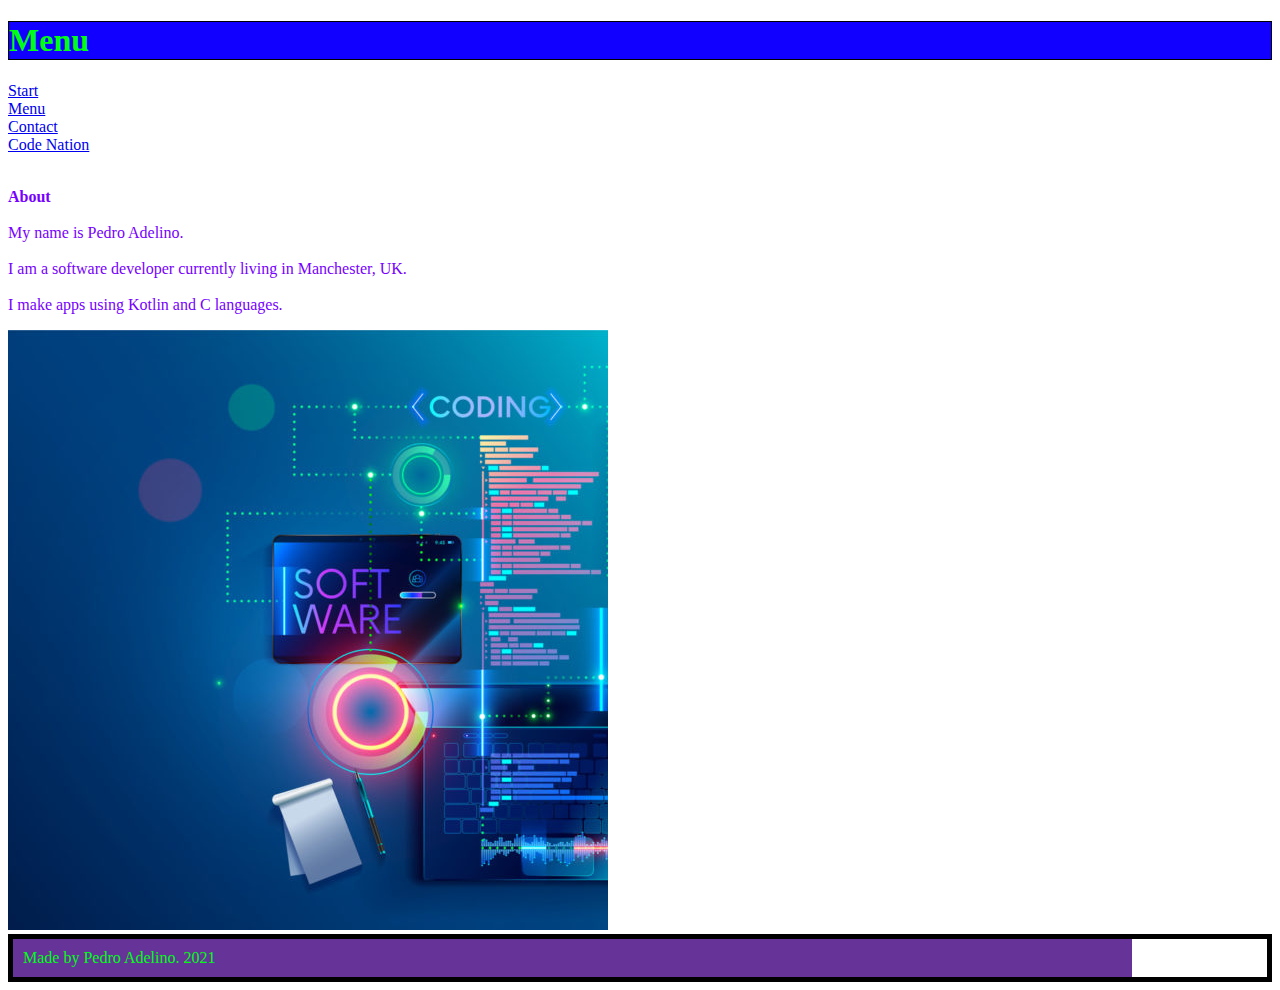
==== mywebsite_cn/about.html @ 9acd2e44 "Add files via upload" ====
<!--
    Code Nation
    My website
-->
<!DOCTYPE html>
<html lang="en">
<head>
    <meta charset="UTF-8">
    <title>My website</title>
    <link rel="stylesheet" type="text/css" href="main.css">
</head>
<body>
    <h1>Menu</h1>
    <div id="menu">
        <nav>
            <!--Add a link to a file or URL-->
            <a href="index.html">Start</a><br>
            <a href="menu.html">Menu</a><br>
            <a href="contact.html">Contact</a><br>
            <a href="https://wearecodenation.com">Code Nation</a><br><br>
        </nav>
    </div>
    <!--New paragraph-->
    <p class="about">
        <b>About</b><br><br>
        My name is Pedro Adelino.<br><br>
        I am a software developer currently living in Manchester, UK.<br><br>
        I make apps using Kotlin and C languages.
    </p>
    <img src="coding3.jpg" alt="Coding">
    <div class="outer"><div class="box">Made by Pedro Adelino. 2021</div></div>
</body>
</html>
---- mywebsite_cn/main.css ----
h1 {
    color: rgb(0, 255, 21);
    background-color: rgb(17, 0, 255);
    border: 1px solid black;
  }
 
p {
    color: rgb(0, 38, 255);
    font-size:medium
}
.outer {
    border: 5px solid black;
  }
  
.box {
    padding: 10px;
    width: calc(90% - 30px);
    background-color: rebeccapurple;
    color: rgb(0, 255, 21)
}
.about {
    color: rgb(119, 0, 255);
    font-size:medium
}

.contact {
    color: rgb(0, 102, 255);
    font-size:medium
}
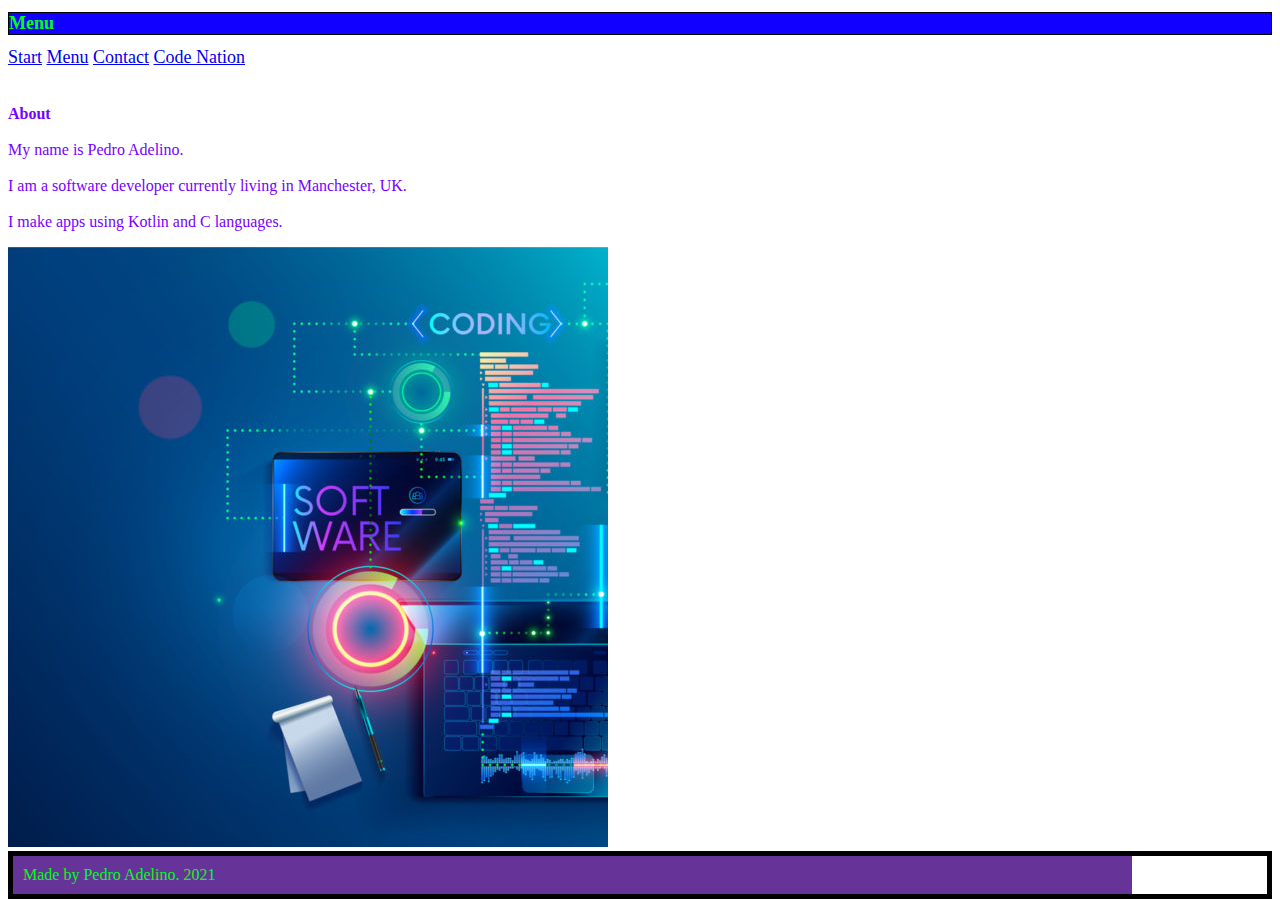
==== commit c17fffb5: "Add files via upload" ====
--- a/mywebsite_cn/about.html
+++ b/mywebsite_cn/about.html
@@ -14,9 +14,9 @@
     <div id="menu">
         <nav>
             <!--Add a link to a file or URL-->
-            <a href="index.html">Start</a><br>
-            <a href="menu.html">Menu</a><br>
-            <a href="contact.html">Contact</a><br>
+            <a href="index.html">Start</a>
+            <a href="menu.html">Menu</a>
+            <a href="contact.html">Contact</a>
             <a href="https://wearecodenation.com">Code Nation</a><br><br>
         </nav>
     </div>
@@ -27,7 +27,7 @@
         I am a software developer currently living in Manchester, UK.<br><br>
         I make apps using Kotlin and C languages.
     </p>
-    <img src="coding3.jpg" alt="Coding">
+    <img src="coding3.jpg" alt="Coding image">
     <div class="outer"><div class="box">Made by Pedro Adelino. 2021</div></div>
 </body>
 </html>--- a/mywebsite_cn/main.css
+++ b/mywebsite_cn/main.css
@@ -2,8 +2,8 @@
     color: rgb(0, 255, 21);
     background-color: rgb(17, 0, 255);
     border: 1px solid black;
+    font-size:large
   }
- 
 p {
     color: rgb(0, 38, 255);
     font-size:medium
@@ -22,8 +22,11 @@
     color: rgb(119, 0, 255);
     font-size:medium
 }
-
 .contact {
     color: rgb(0, 102, 255);
     font-size:medium
+}
+nav {
+    color: rgb(255, 17, 0);
+    font-size:large
 }